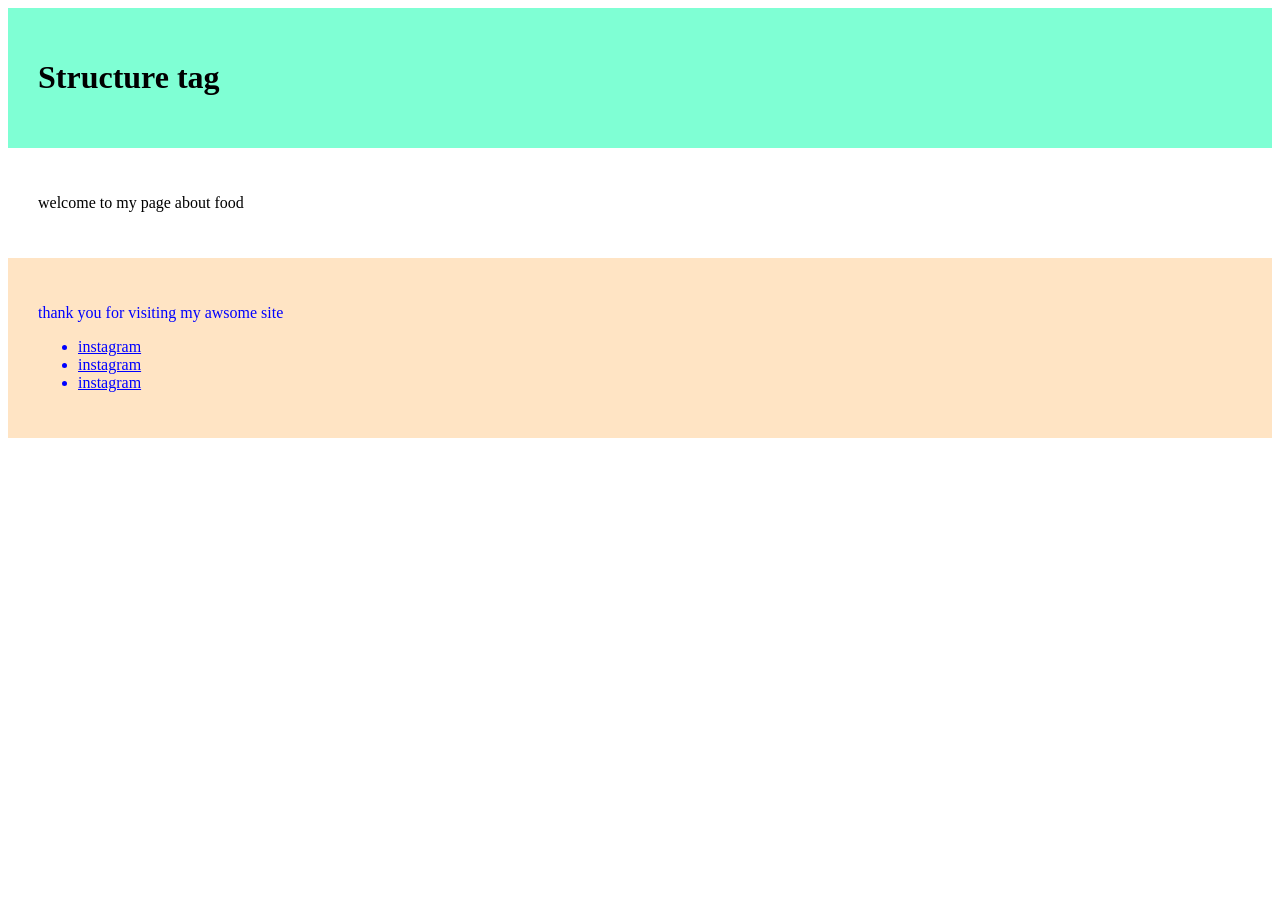
==== index.html @ 8d5e221d "code" ====
<!DOCTYPE html>
<html lang="en">
<head>
    <meta charset="UTF-8">
    <meta name="viewport" content="width=device-width, initial-scale=1.0">
    <title>Warm-up-10</title>
    <link rel="stylesheet" href="styles.css">
</head>
<body>
    
<header class="site-header">
    <h1>
        Structure tag
    </h1>
</header>

<main class="main-content">
    <p>welcome to my page about food </p>
</main>

<footer class="site-footer">
<p>
    thank you for visiting my awsome site 
</p>
<ul>
    <li>
        <a href="instagram.com">instagram</a>
    </li>
    <li><a href="instagram.com">instagram</a></li>
    <li><a href="instagram.com">instagram</a></li>
</ul>

</footer>



</body>
</html>
---- styles.css ----
.site-header{ background-color:aquamarine;
}






.site-header,.main-content,.site-footer { padding: 30px;}

body,h1,,h2,h3,ul,{ margin: 0;}





.site-footer{
background-color: bisque;
color: blue;}


.site-footer a { color: blue;}
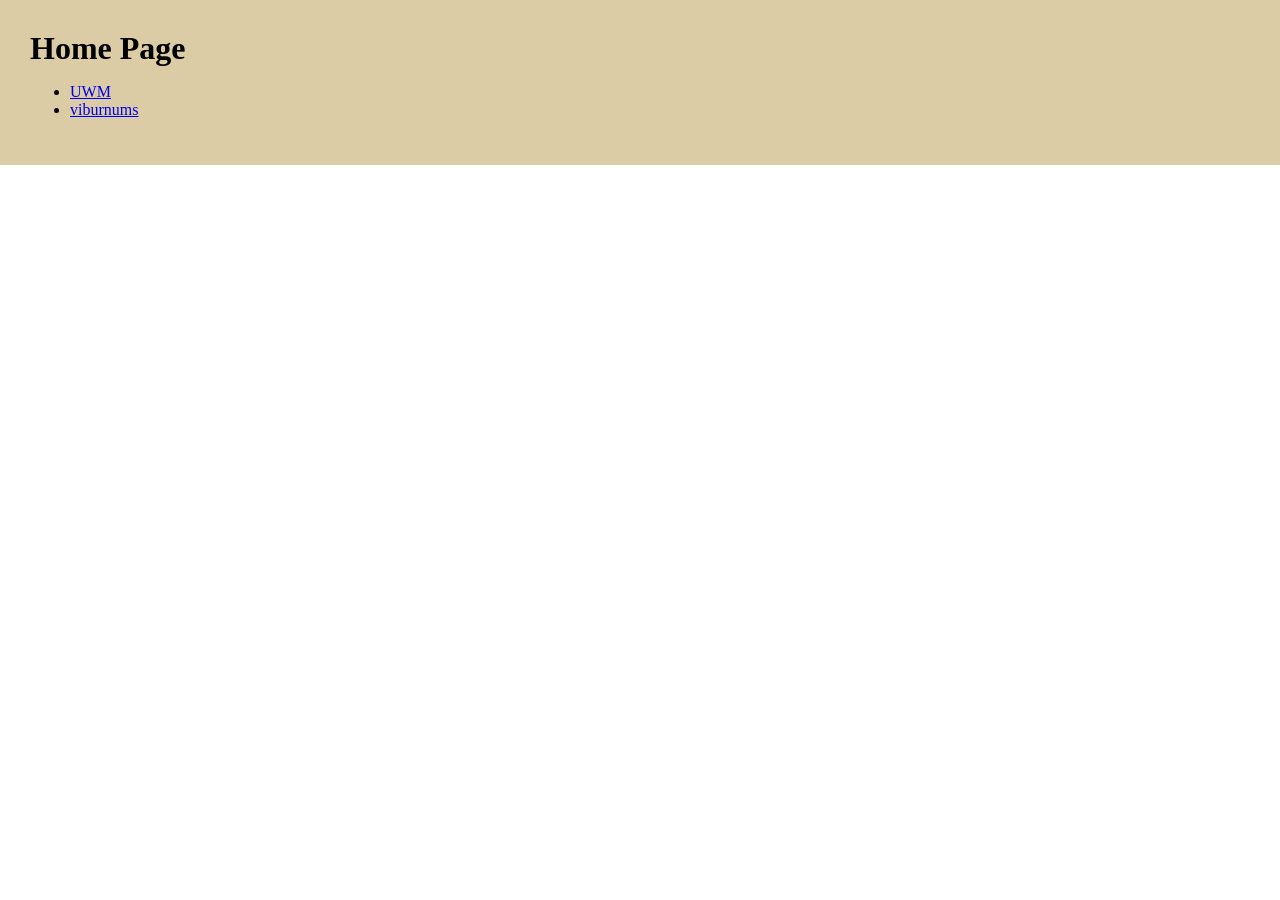
==== commit eec4ed0b: "code" ====
--- a/index.html
+++ b/index.html
@@ -3,36 +3,25 @@
 <head>
     <meta charset="UTF-8">
     <meta name="viewport" content="width=device-width, initial-scale=1.0">
-    <title>Warm-up-10</title>
+    <title>Document</title>
     <link rel="stylesheet" href="styles.css">
 </head>
 <body>
-    
+
 <header class="site-header">
-    <h1>
-        Structure tag
-    </h1>
+   <h1>
+    Home Page
+   </h1>
+   <p>
+    <ul>
+        <li>
+            <a href="uwm.edu">UWM</a>
+        </li>
+        <li>
+            <a href="viburnums.html">viburnums</a>
+        </li>
+    </ul>
+   </p>
+
 </header>
 
-<main class="main-content">
-    <p>welcome to my page about food </p>
-</main>
-
-<footer class="site-footer">
-<p>
-    thank you for visiting my awsome site 
-</p>
-<ul>
-    <li>
-        <a href="instagram.com">instagram</a>
-    </li>
-    <li><a href="instagram.com">instagram</a></li>
-    <li><a href="instagram.com">instagram</a></li>
-</ul>
-
-</footer>
-
-
-
-</body>
-</html>
--- a/styles.css
+++ b/styles.css
@@ -1,4 +1,4 @@
-.site-header{ background-color:aquamarine;
+.site-header{ background-color:rgba(203, 180, 123, 0.681);
 }
 
 
@@ -8,15 +8,20 @@
 
 .site-header,.main-content,.site-footer { padding: 30px;}
 
-body,h1,,h2,h3,ul,{ margin: 0;}
+body,h1,h2,h3,ul { margin: 0;}
 
 
 
 
 
 .site-footer{
-background-color: bisque;
-color: blue;}
+background-color: rgba(107, 189, 200, 0.566);
+color: rgb(0, 0, 0);}
 
 
-.site-footer a { color: blue;}+
+
+.main-content { background-color: rgba(104, 167, 104, 0.568);}
+
+.para { line-height: 30px;
+font-weight: 30px;}
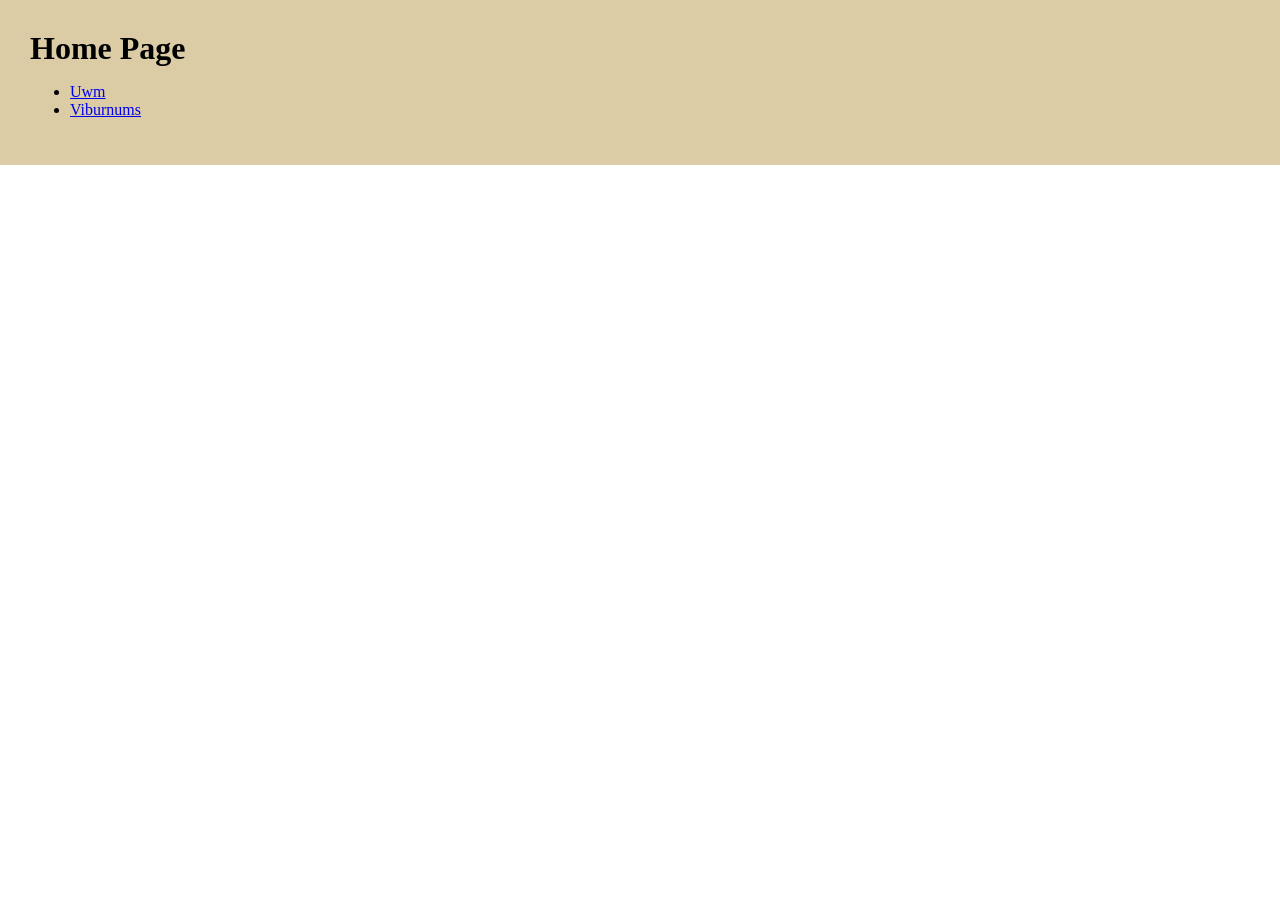
==== commit 6170b38c: "code" ====
--- a/index.html
+++ b/index.html
@@ -15,10 +15,10 @@
    <p>
     <ul>
         <li>
-            <a href="uwm.edu">UWM</a>
+            <a href="uwm.html">Uwm</a>
         </li>
         <li>
-            <a href="viburnums.html">viburnums</a>
+            <a href="viburnums.html">Viburnums</a>
         </li>
     </ul>
    </p>
--- a/styles.css
+++ b/styles.css
@@ -21,7 +21,10 @@
 
 
 
-.main-content { background-color: rgba(104, 167, 104, 0.568);}
+.main-content { background-color: rgba(104, 167, 104, 0.568);
+    text-emphasis: 0}
 
 .para { line-height: 30px;
-font-weight: 30px;}+}
+
+
